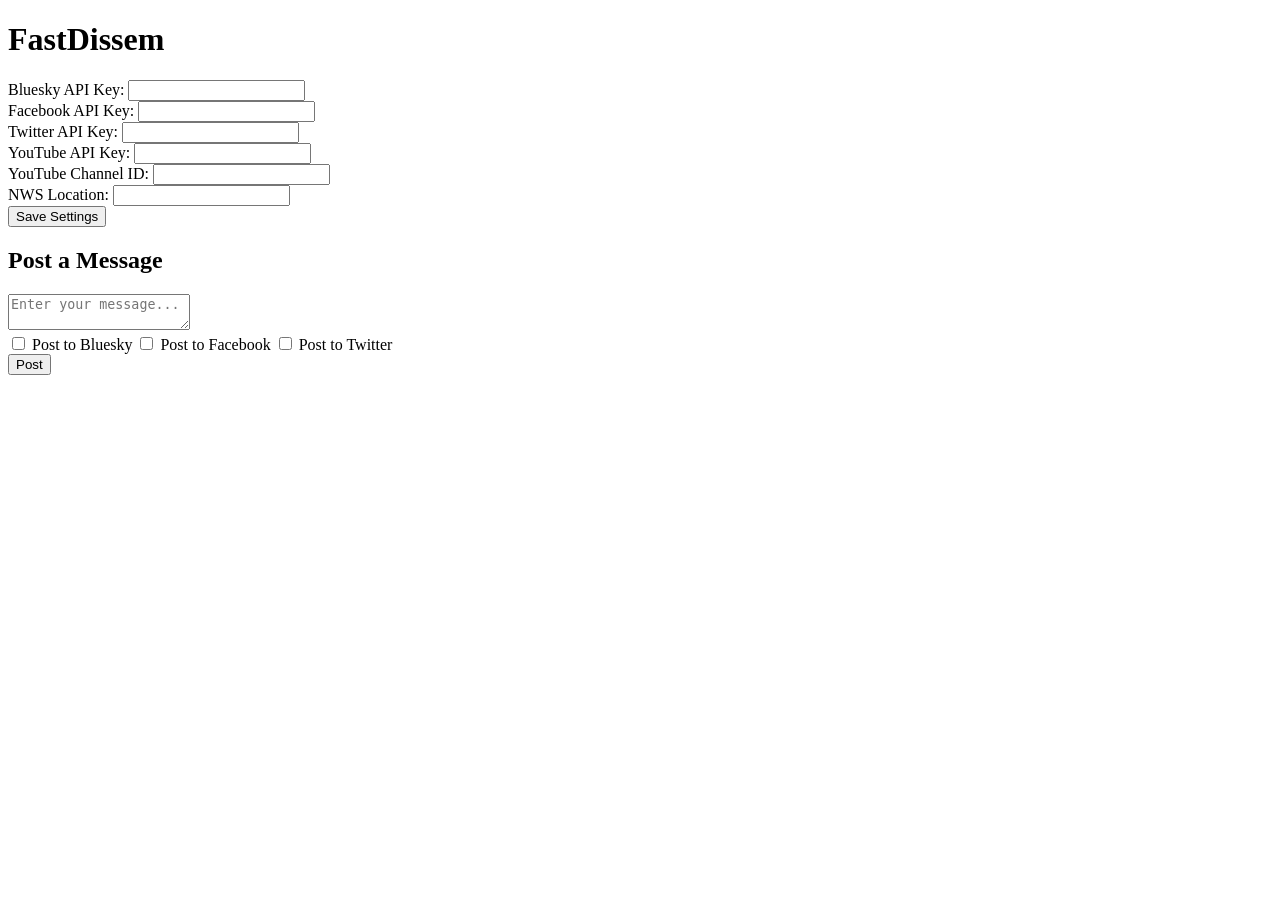
==== templates/index.html @ d8b79e70 "Create index.html" ====
<!DOCTYPE html>
<html lang="en">
<head>
    <meta charset="UTF-8">
    <meta name="viewport" content="width=device-width, initial-scale=1.0">
    <title>FastDissem</title>
    <script>
        async function updateSettings() {
            const formData = new FormData(document.getElementById("settings-form"));
            await fetch("/update-settings/", {
                method: "POST",
                body: formData
            });
            alert("Settings updated!");
        }

        async function postToSocial() {
            const message = document.getElementById("message").value;
            const data = {
                message: message,
                post_to_bluesky: document.getElementById("post_bluesky").checked,
                post_to_facebook: document.getElementById("post_facebook").checked,
                post_to_twitter: document.getElementById("post_twitter").checked
            };
            await fetch("/post-to-social/", {
                method: "POST",
                headers: { "Content-Type": "application/json" },
                body: JSON.stringify(data)
            });
            alert("Message posted!");
        }
    </script>
</head>
<body>
    <h1>FastDissem</h1>
    <form id="settings-form">
        <label>Bluesky API Key: <input type="text" name="bluesky_api_key"></label><br>
        <label>Facebook API Key: <input type="text" name="facebook_api_key"></label><br>
        <label>Twitter API Key: <input type="text" name="twitter_api_key"></label><br>
        <label>YouTube API Key: <input type="text" name="youtube_api_key"></label><br>
        <label>YouTube Channel ID: <input type="text" name="youtube_channel_id"></label><br>
        <label>NWS Location: <input type="text" name="nws_location"></label><br>
        <button type="button" onclick="updateSettings()">Save Settings</button>
    </form>
    <h2>Post a Message</h2>
    <textarea id="message" placeholder="Enter your message..."></textarea><br>
    <label><input type="checkbox" id="post_bluesky"> Post to Bluesky</label>
    <label><input type="checkbox" id="post_facebook"> Post to Facebook</label>
    <label><input type="checkbox" id="post_twitter"> Post to Twitter</label><br>
    <button type="button" onclick="postToSocial()">Post</button>
</body>
</html>
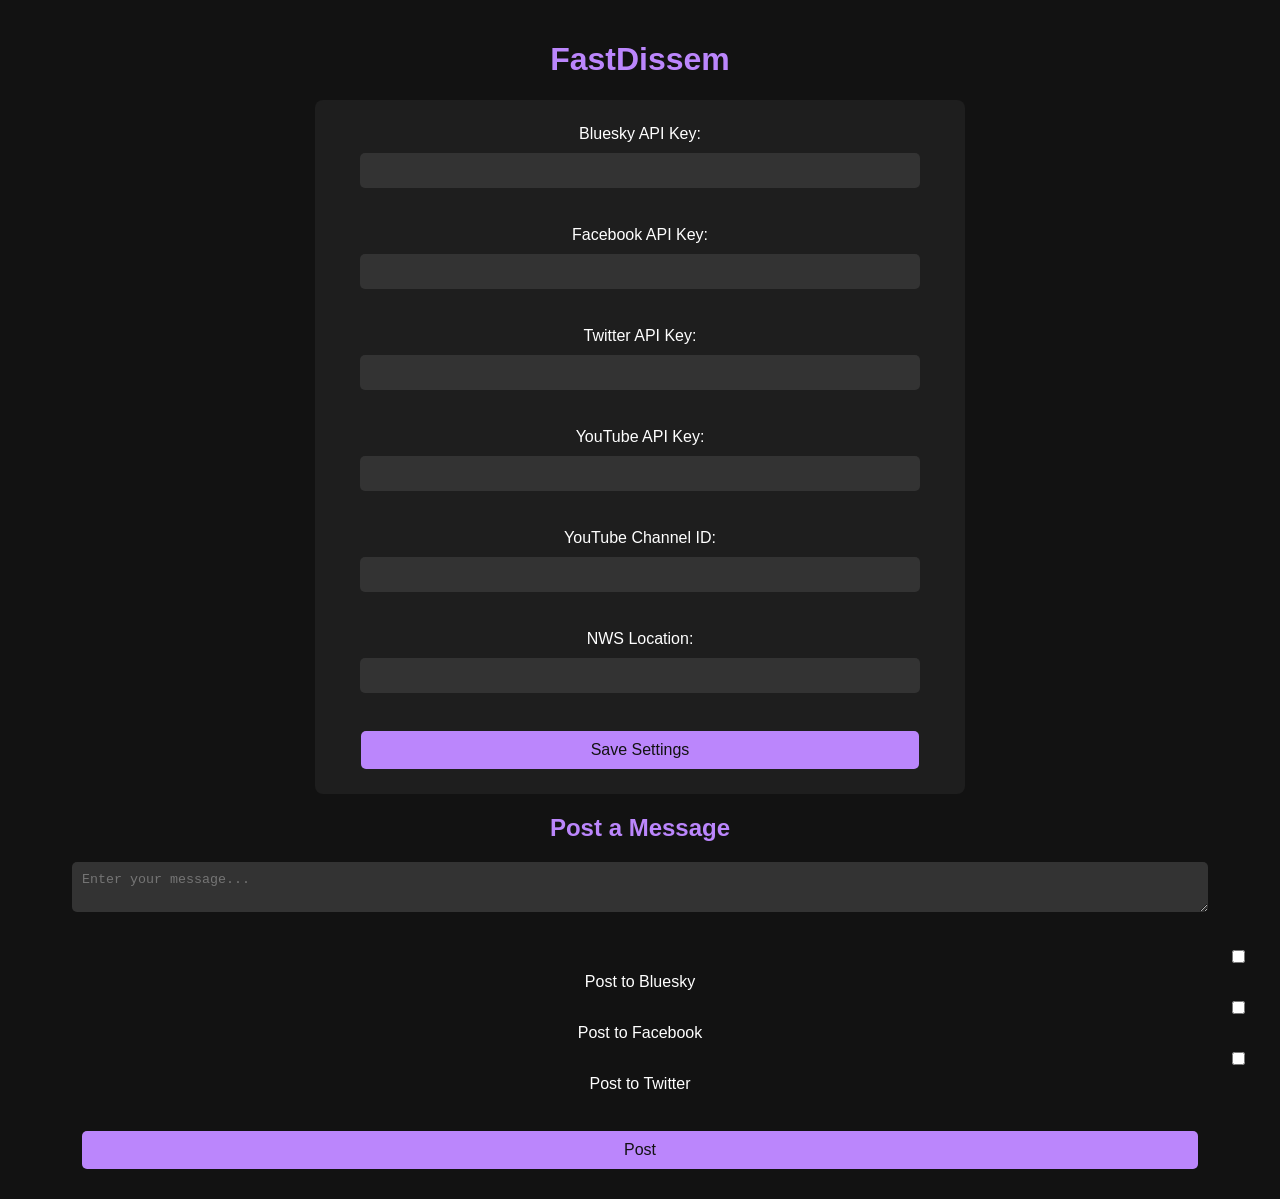
==== commit fa211b13: "Update index.html Link to CSS file" ====
--- a/templates/index.html
+++ b/templates/index.html
@@ -3,6 +3,7 @@
 <head>
     <meta charset="UTF-8">
     <meta name="viewport" content="width=device-width, initial-scale=1.0">
+    <link rel="stylesheet" href="styles.css">
     <title>FastDissem</title>
     <script>
         async function updateSettings() {
--- a/templates/styles.css
+++ b/templates/styles.css
@@ -0,0 +1,55 @@
+body {
+    background-color: #121212;
+    color: #ffffff;
+    font-family: Arial, sans-serif;
+    text-align: center;
+    margin: 0;
+    padding: 20px;
+}
+
+h1, h2 {
+    color: #bb86fc;
+}
+
+form, textarea {
+    background-color: #1e1e1e;
+    padding: 15px;
+    border-radius: 8px;
+    margin: 10px auto;
+    width: 50%;
+}
+
+input, textarea, button {
+    display: block;
+    width: 90%;
+    margin: 10px auto;
+    padding: 10px;
+    border: none;
+    border-radius: 5px;
+}
+
+input, textarea {
+    background-color: #333;
+    color: #ffffff;
+}
+
+button {
+    background-color: #bb86fc;
+    color: #121212;
+    font-size: 16px;
+    cursor: pointer;
+}
+
+button:hover {
+    background-color: #9a67ea;
+}
+
+label {
+    display: block;
+    margin: 10px;
+}
+
+input[type="checkbox"] {
+    width: auto;
+    margin-right: 5px;
+}
